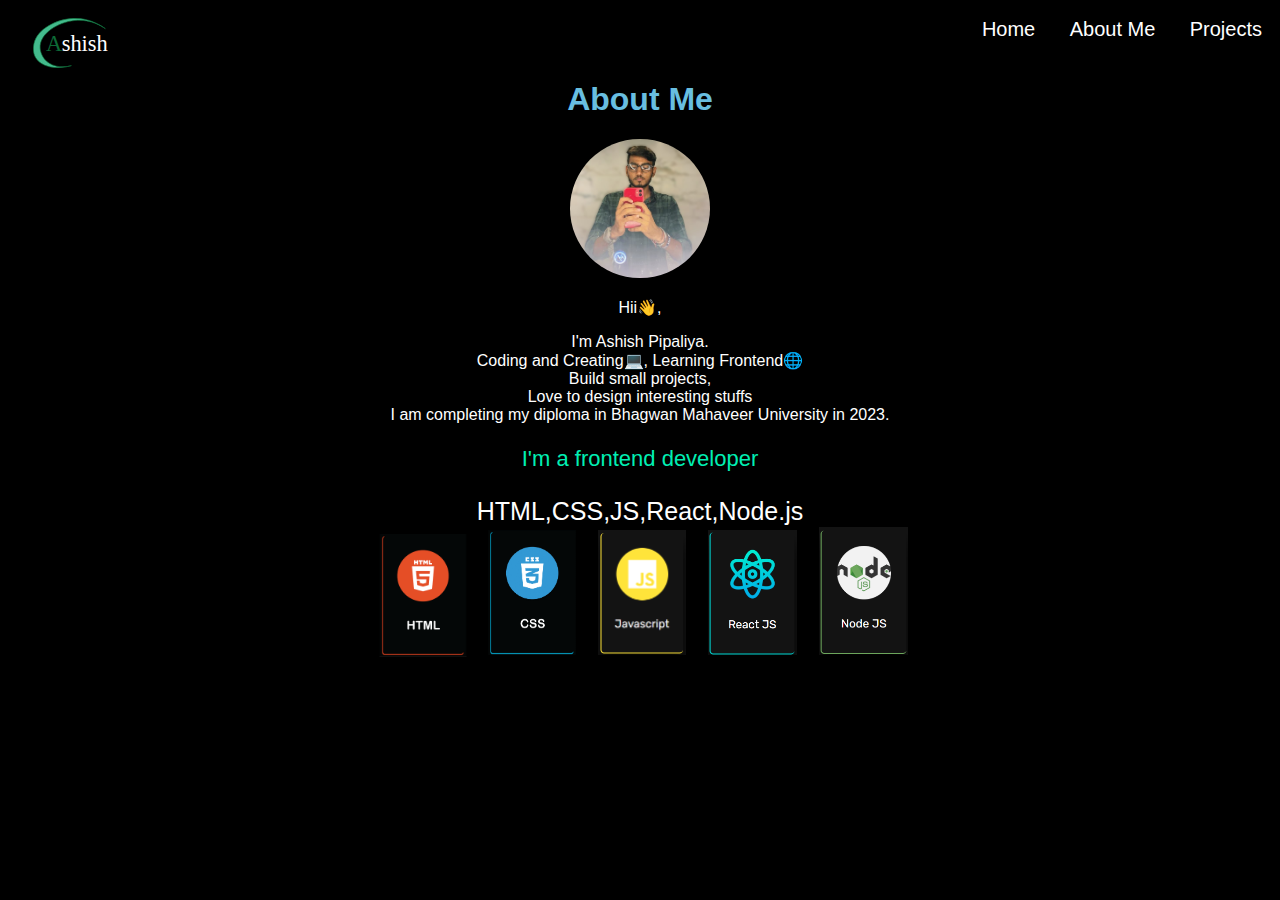
==== portfolio/About Me.html @ c26e16b4 "minor changes" ====
<!DOCTYPE html>
<html lang="en">
  <head>
    <meta charset="UTF-8" />
    <meta name="viewport" content="width=device-width, initial-scale=1.0" />
    <title>About Me</title>
  </head>
  <style>
    body {
      font-family: sans-serif;
      text-align: center;
      background-color: black;
      color: white;
    }

    .nav {
      text-align: right;
      padding: 10px;
    }

    .nav ul {
      list-style: none;
      margin: 0;
      padding: 0;
    }

    .nav li {
      display: inline;
      margin-left: 30px;
    }

    .nav a {
      font-size: 20px;
      text-decoration: none;
      color: white;
    }

    .nav a:hover {
      color: rgb(17, 195, 115);
    }

    #logo {
      width: 6%;
      float: left;
      margin-left: 15px;
    }

    h1 {
      margin-top: 30px;
      color: rgb(104, 190, 224);
    }

    .img1 {
      display: inline-block;
      margin-top: -40px;
    }

    #html {
      width: 9.5%;
      margin-top: 5px;
    }

    #css {
      width: 7%;
      margin-right: 8px;
      margin-bottom: 16px;
    }

    .jrn {
      width: 7%;
      margin: 9px;
      margin-bottom: 16px;
    }

    .me img{
      width: 11%;
      border-radius: 310px;
    }

    #hcjrn{
      font-size: 25px;
    }

    #frontend{
      color: rgb(0, 239, 179);
      font-size: 22px;
    }
  </style>
  <body>
    <div class="nav">
      <ul>
        <img id="logo" src="img/logo2.svg" alt="" />
        <li><a href="#" id="index">Home</a></li>
        <li><a href="#">About Me</a></li>
        <li><a href="#" id="project" target="_blank">Projects</a></li>
      </ul>
    </div>

    <h1>About Me</h1>

    <div class="me">
      <img src="img/me.jpeg" alt="" />
    </div>

    <div class="para">
      <p>Hii👋,</p>
      <p>
        I'm Ashish Pipaliya. <br />
        Coding and Creating💻, Learning Frontend🌐 <br> Build small projects, <br> Love to design interesting stuffs <br>
        I am completing my diploma in Bhagwan Mahaveer University in 2023.
      </p>
      <p id="frontend">I'm a frontend developer</p> 
      <p id="hcjrn">HTML,CSS,JS,React,Node.js</p>
    </div>

    <div class="img1">
      <img id="html" src="img/html.gif" alt="" />
      <img id="css" src="img/CSS1.gif" alt="" />
      <img class="jrn" src="img/js.png" alt="" />
      <img class="jrn" src="img/react.png" alt="" />
      <img class="jrn" src="img/node.png" alt="" />
    </div>

    <script>
      document
        .getElementById("project")
        .addEventListener("click", function () {
          window.open("Project.html", "_blank");
        });

      document.getElementById("index").addEventListener("click", function () {
        window.open("index.html", "_blank");
      });
    </script>
  </body>
</html>
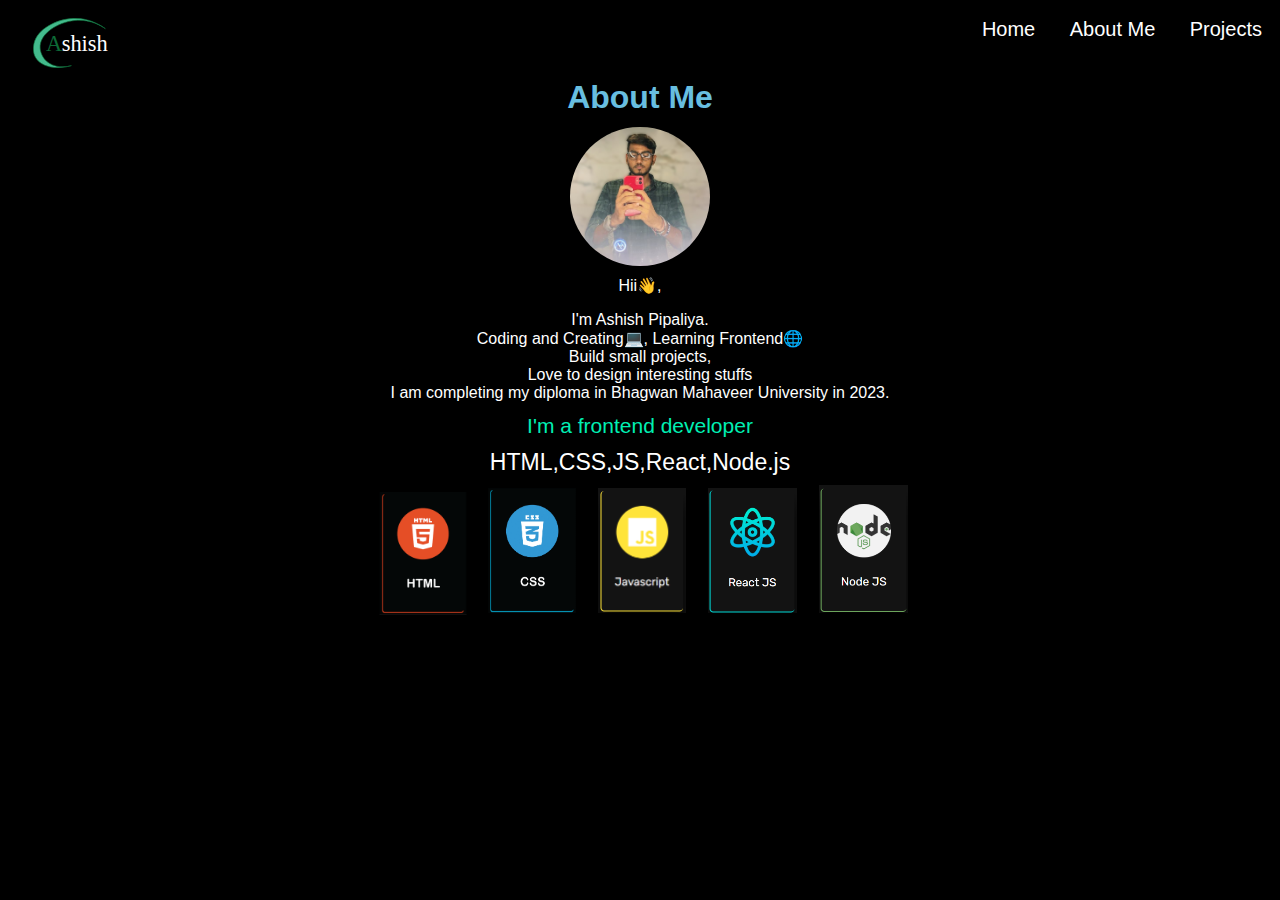
==== commit ce6b3720: "minor changes" ====
--- a/portfolio/About Me.html
+++ b/portfolio/About Me.html
@@ -46,13 +46,13 @@
     }
 
     h1 {
-      margin-top: 30px;
+      margin-top: 28px;
       color: rgb(104, 190, 224);
     }
 
     .img1 {
       display: inline-block;
-      margin-top: -40px;
+      margin-top: -30px;
     }
 
     #html {
@@ -75,15 +75,22 @@
     .me img{
       width: 11%;
       border-radius: 310px;
+      margin-top: -10px;
     }
 
     #hcjrn{
-      font-size: 25px;
+      font-size: 23px;
+      margin-top: -10px;
     }
 
     #frontend{
       color: rgb(0, 239, 179);
-      font-size: 22px;
+      font-size: 21px;
+      margin-top: -4px;
+    }
+
+    .para p{
+      margin-top: 6px;
     }
   </style>
   <body>
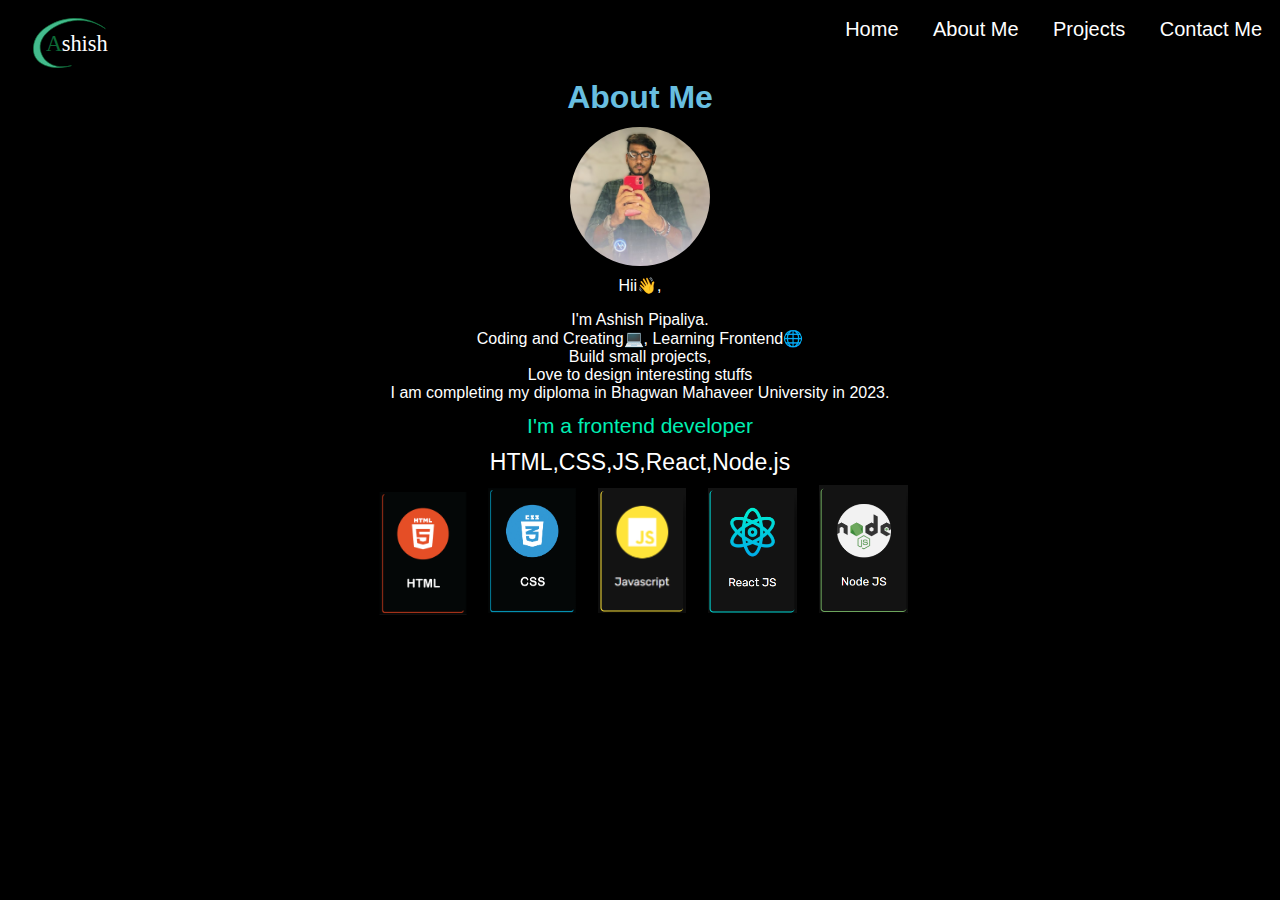
==== commit ac90038c: "minor changes" ====
--- a/portfolio/About Me.html
+++ b/portfolio/About Me.html
@@ -99,7 +99,8 @@
         <img id="logo" src="img/logo2.svg" alt="" />
         <li><a href="#" id="index">Home</a></li>
         <li><a href="#">About Me</a></li>
-        <li><a href="#" id="project" target="_blank">Projects</a></li>
+        <li><a href="#" id="project">Projects</a></li>
+        <li><a href="#" id="contact">Contact Me</a></li>
       </ul>
     </div>
 
@@ -138,6 +139,10 @@
       document.getElementById("index").addEventListener("click", function () {
         window.open("index.html", "_blank");
       });
+
+      document.getElementById("contact").addEventListener("click", function () {
+        window.open("contact.html", "_blank");
+    });
     </script>
   </body>
 </html>
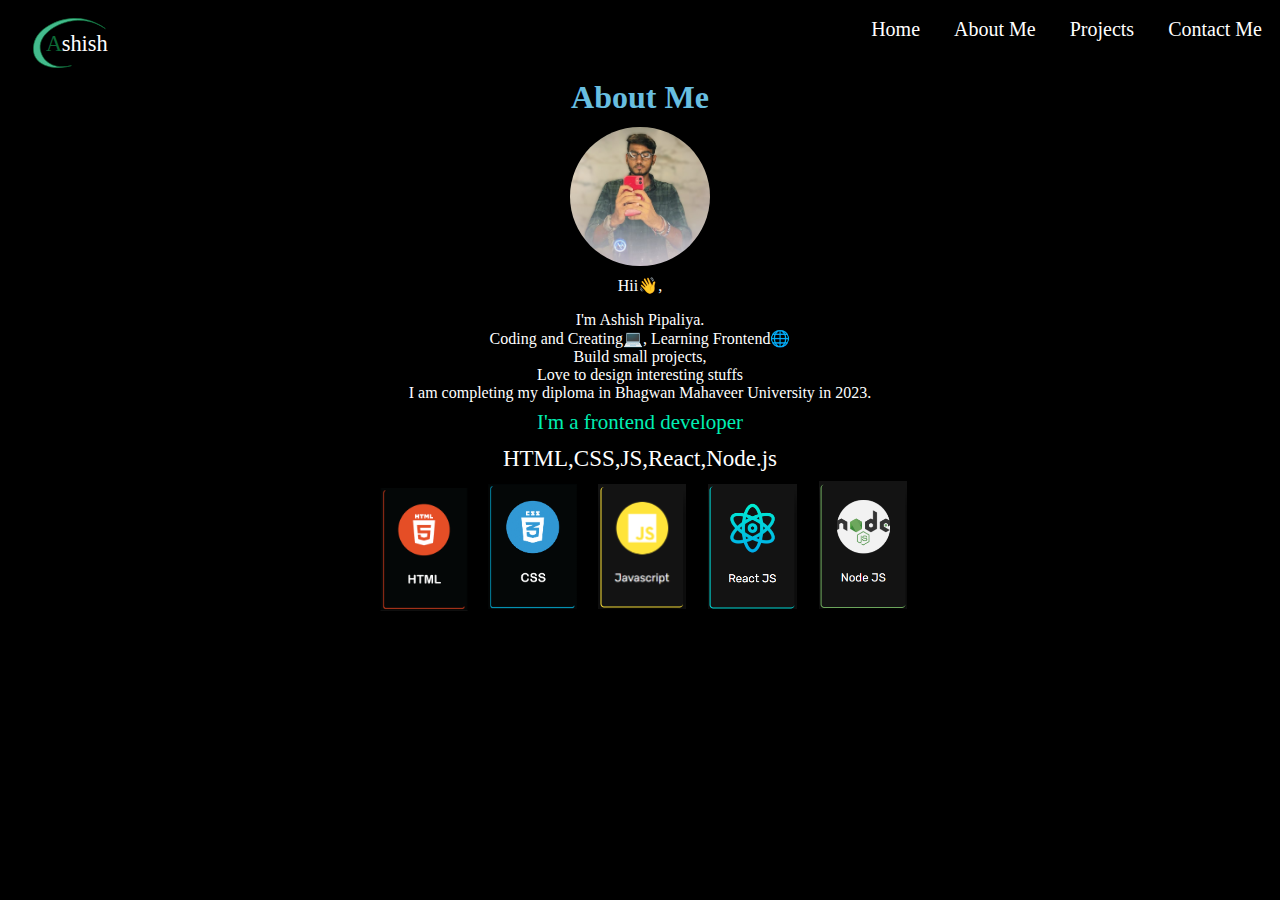
==== commit 16370342: "minor changes" ====
--- a/portfolio/About Me.html
+++ b/portfolio/About Me.html
@@ -7,13 +7,14 @@
   </head>
   <style>
     body {
-      font-family: sans-serif;
+      font-family: math;
       text-align: center;
       background-color: black;
       color: white;
     }
 
     .nav {
+      font-family: math;
       text-align: right;
       padding: 10px;
     }
@@ -86,7 +87,7 @@
     #frontend{
       color: rgb(0, 239, 179);
       font-size: 21px;
-      margin-top: -4px;
+      margin-top: -8px;
     }
 
     .para p{
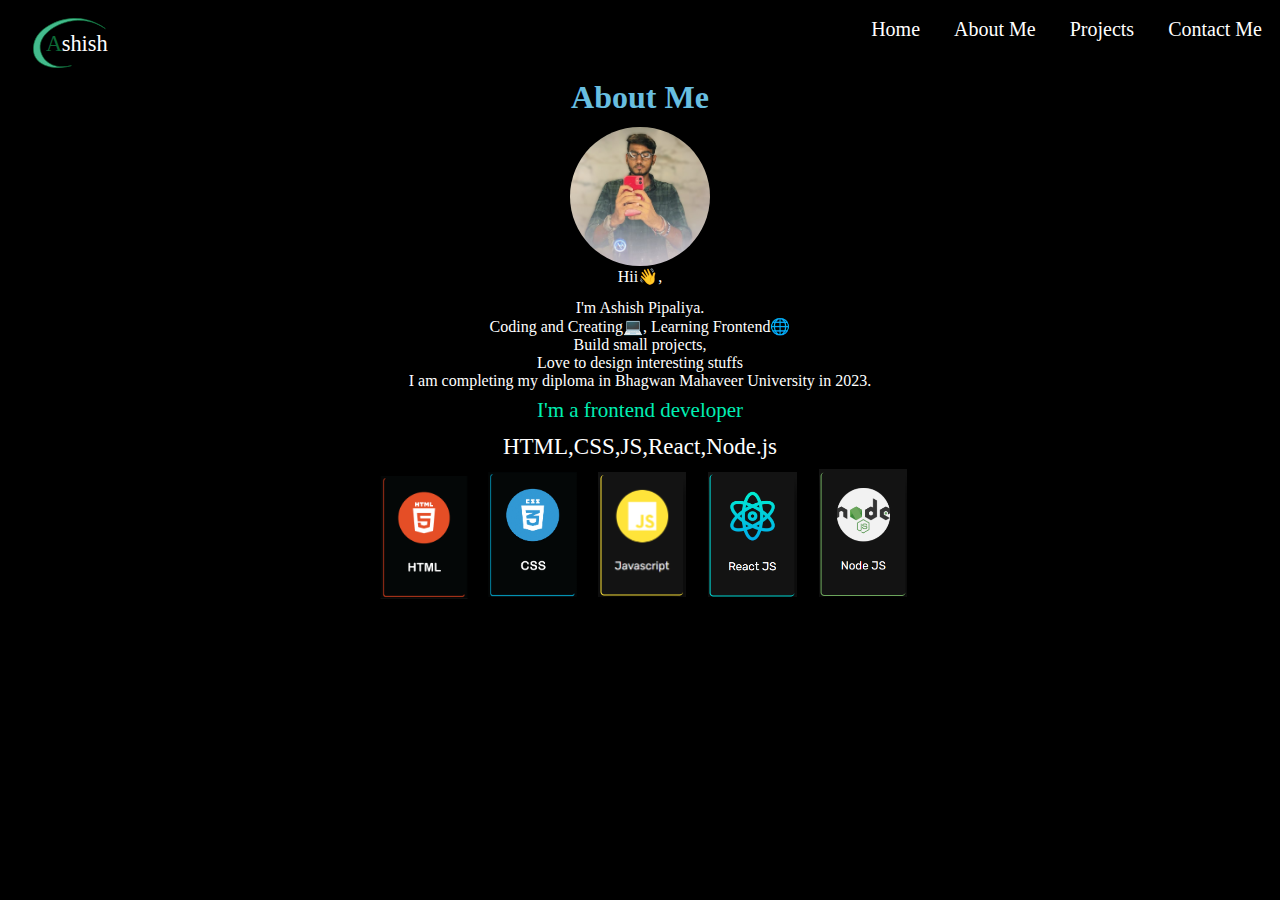
==== commit 9cdd5051: "Minor changes" ====
--- a/portfolio/About Me.html
+++ b/portfolio/About Me.html
@@ -91,7 +91,7 @@
     }
 
     .para p{
-      margin-top: 6px;
+      margin-top: -3px;
     }
   </style>
   <body>
@@ -108,13 +108,13 @@
     <h1>About Me</h1>
 
     <div class="me">
-      <img src="img/me.jpeg" alt="" />
+      <img src="img/me.jpeg" alt=""/>
     </div>
 
     <div class="para">
       <p>Hii👋,</p>
       <p>
-        I'm Ashish Pipaliya. <br />
+        I'm Ashish Pipaliya. <br/>
         Coding and Creating💻, Learning Frontend🌐 <br> Build small projects, <br> Love to design interesting stuffs <br>
         I am completing my diploma in Bhagwan Mahaveer University in 2023.
       </p>
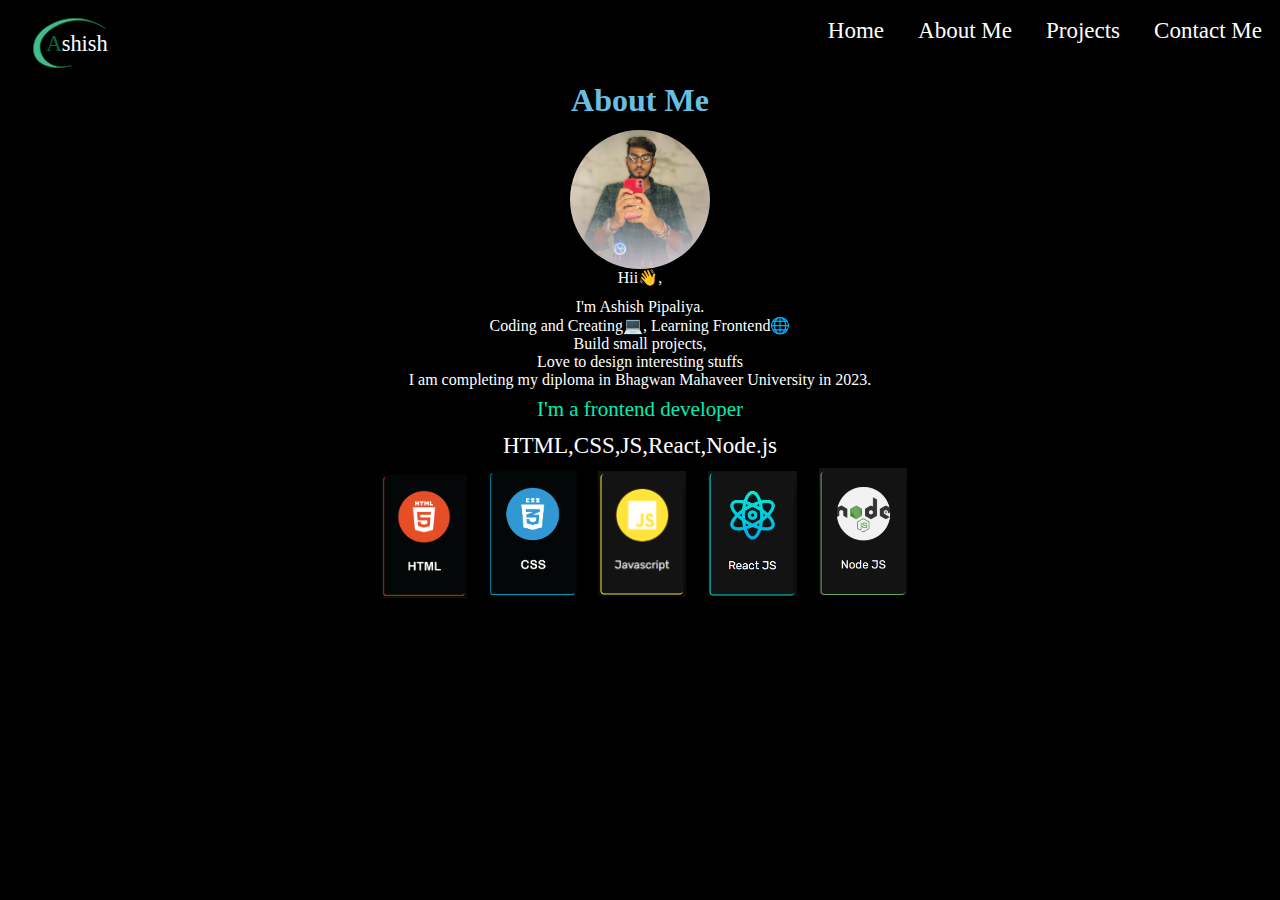
==== commit 40bee279: "Minor changes" ====
--- a/portfolio/About Me.html
+++ b/portfolio/About Me.html
@@ -31,7 +31,7 @@
     }
 
     .nav a {
-      font-size: 20px;
+      font-size: 23px;
       text-decoration: none;
       color: white;
     }
@@ -91,7 +91,7 @@
     }
 
     .para p{
-      margin-top: -3px;
+      margin-top: -5px;
     }
   </style>
   <body>
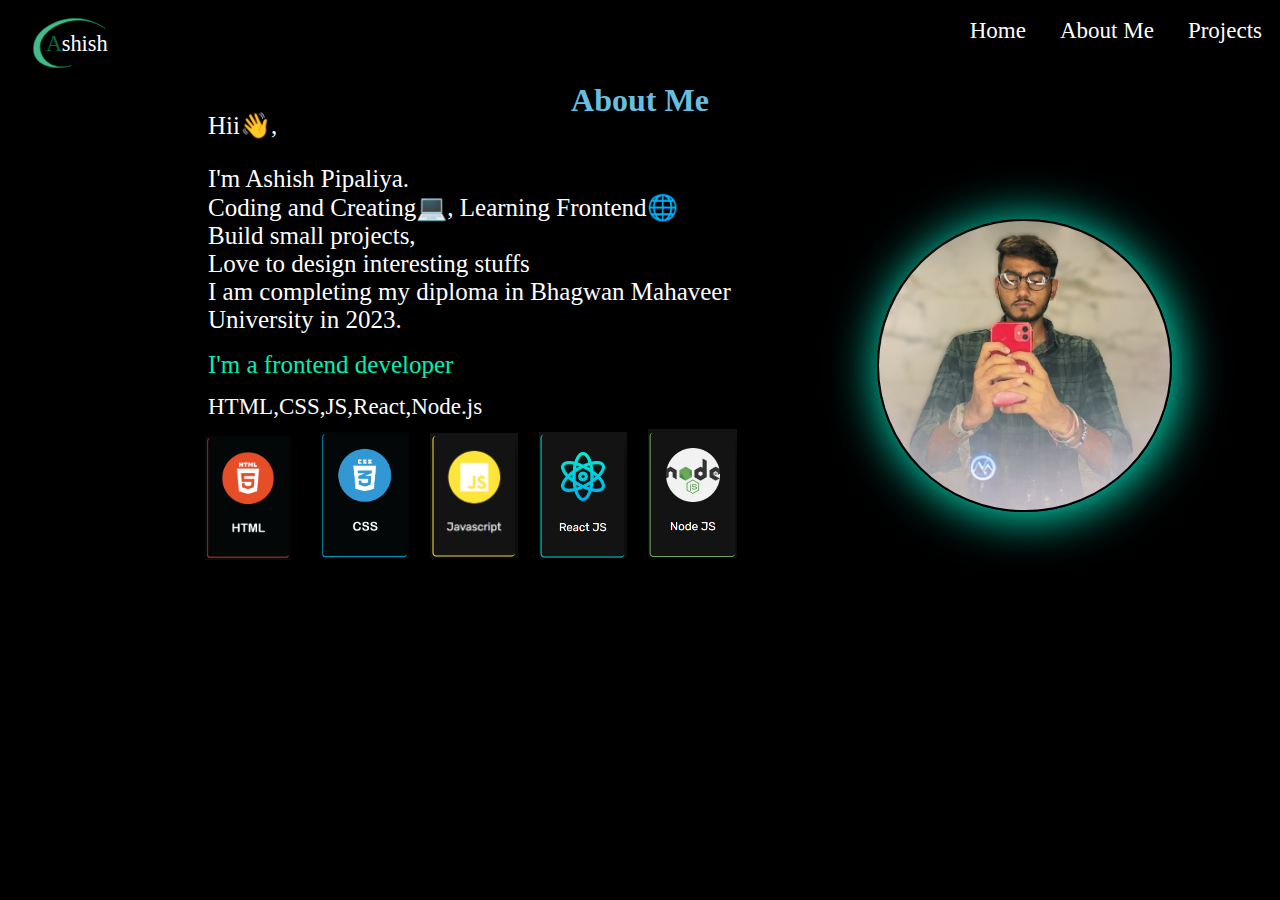
==== commit 026d22c3: "Minor changes" ====
--- a/portfolio/About Me.html
+++ b/portfolio/About Me.html
@@ -6,93 +6,113 @@
     <title>About Me</title>
   </head>
   <style>
-    body {
-      font-family: math;
-      text-align: center;
-      background-color: black;
-      color: white;
-    }
+        body {
+          font-family: math;
+          text-align: center;
+          background-color: black;
+          color: white;
+        }
 
-    .nav {
-      font-family: math;
-      text-align: right;
-      padding: 10px;
-    }
+        .nav {
+          font-family: math;
+          text-align: right;
+          padding: 10px;
+        }
 
-    .nav ul {
-      list-style: none;
-      margin: 0;
-      padding: 0;
-    }
+        .nav ul {
+          list-style: none;
+          margin: 0;
+          padding: 0;
+        }
 
-    .nav li {
-      display: inline;
-      margin-left: 30px;
-    }
+        .nav li {
+          display: inline;
+          margin-left: 30px;
+        }
 
-    .nav a {
-      font-size: 23px;
-      text-decoration: none;
-      color: white;
-    }
+        .nav a {
+          font-size: 23px;
+          text-decoration: none;
+          color: white;
+        }
 
-    .nav a:hover {
-      color: rgb(17, 195, 115);
-    }
+        .nav a:hover {
+          color: rgb(17, 195, 115);
+        }
 
-    #logo {
-      width: 6%;
-      float: left;
-      margin-left: 15px;
-    }
+        #logo {
+          width: 6%;
+          float: left;
+          margin-left: 15px;
+        }
 
-    h1 {
-      margin-top: 28px;
-      color: rgb(104, 190, 224);
-    }
+        h1 {
+          margin-top: 28px;
+          color: rgb(104, 190, 224);
+        }
 
-    .img1 {
-      display: inline-block;
-      margin-top: -30px;
-    }
+        .img1 {
+          text-align: left;
+          margin-top: -30px;
+        }
 
-    #html {
-      width: 9.5%;
-      margin-top: 5px;
-    }
+        .img1 img {
+          margin-right: 8px; 
+        }
 
-    #css {
-      width: 7%;
-      margin-right: 8px;
-      margin-bottom: 16px;
-    }
+        #html {
+          width: 9.5%;
+          margin-top: 5px;
+          margin-left: 180px;
+        }
 
-    .jrn {
-      width: 7%;
-      margin: 9px;
-      margin-bottom: 16px;
-    }
+        #css {
+          width: 7%;
+          margin-right: 8px;
+          margin-bottom: 16px;
+        }
 
-    .me img{
-      width: 11%;
-      border-radius: 310px;
-      margin-top: -10px;
-    }
+        .jrn {
+          width: 7%;
+          margin: 9px;
+          margin-bottom: 16px;
+        }
 
-    #hcjrn{
-      font-size: 23px;
-      margin-top: -10px;
-    }
+        .me img{
+          width: 25%;
+          border-radius: 310px;
+          border: 2px solid black;
+          box-shadow: 3px 3px 50px rgb(0, 255, 213);
+        }
 
-    #frontend{
-      color: rgb(0, 239, 179);
-      font-size: 21px;
-      margin-top: -8px;
-    }
+        .me {
+          text-align: right;
+          margin-right: 100px;
+          margin-top: 100px;
+        }
 
-    .para p{
-      margin-top: -5px;
-    }
+        #hcjrn{
+          font-size: 23px;
+          margin-top: -10px;
+        }
+
+        #frontend{
+          color: rgb(0, 239, 179);
+          font-size: 25px;
+          margin-top: -8px;
+        }
+
+        .para p{
+          font-size: 25px;
+        }
+
+        .para {
+         text-align: left;
+         width: 50%;
+         margin-bottom: 10px;
+         margin-top: -430px;
+         margin-left: 200px;
+        }
   </style>
   <body>
     <div class="nav">
@@ -101,24 +121,25 @@
         <li><a href="#" id="index">Home</a></li>
         <li><a href="#">About Me</a></li>
         <li><a href="#" id="project">Projects</a></li>
-        <li><a href="#" id="contact">Contact Me</a></li>
       </ul>
     </div>
 
     <h1>About Me</h1>
 
     <div class="me">
-      <img src="img/me.jpeg" alt=""/>
+      <img src="img/me.jpeg" alt="" />
     </div>
 
     <div class="para">
       <p>Hii👋,</p>
       <p>
-        I'm Ashish Pipaliya. <br/>
-        Coding and Creating💻, Learning Frontend🌐 <br> Build small projects, <br> Love to design interesting stuffs <br>
+        I'm Ashish Pipaliya. <br />
+        Coding and Creating💻, Learning Frontend🌐 <br />
+        Build small projects, <br />
+        Love to design interesting stuffs <br />
         I am completing my diploma in Bhagwan Mahaveer University in 2023.
       </p>
-      <p id="frontend">I'm a frontend developer</p> 
+      <p id="frontend">I'm a frontend developer</p>
       <p id="hcjrn">HTML,CSS,JS,React,Node.js</p>
     </div>
 
@@ -131,19 +152,13 @@
     </div>
 
     <script>
-      document
-        .getElementById("project")
-        .addEventListener("click", function () {
-          window.open("Project.html", "_blank");
-        });
+      document.getElementById("project").addEventListener("click", function () {
+        window.open("Project.html", "_blank");
+      });
 
       document.getElementById("index").addEventListener("click", function () {
         window.open("index.html", "_blank");
       });
-
-      document.getElementById("contact").addEventListener("click", function () {
-        window.open("contact.html", "_blank");
-    });
     </script>
   </body>
 </html>
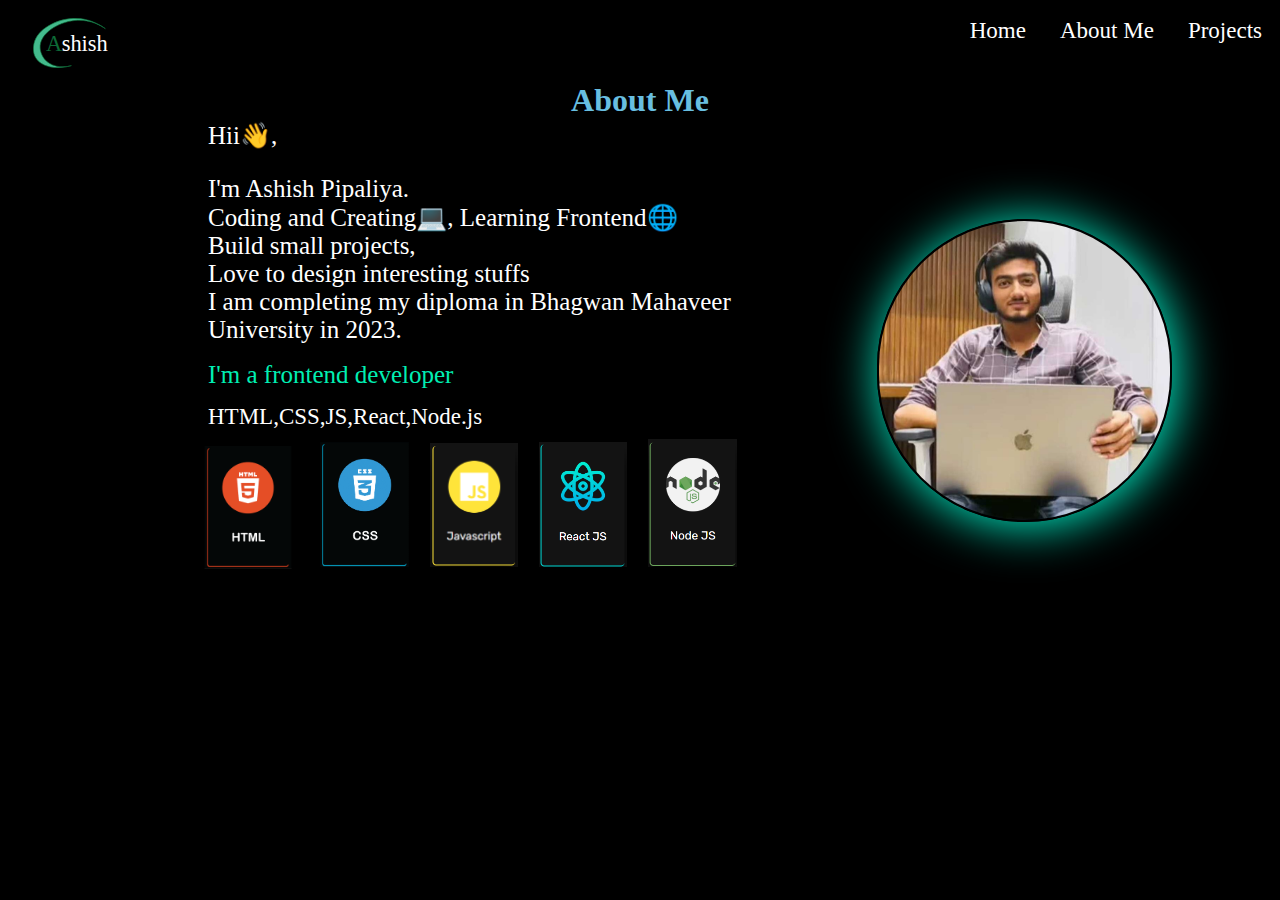
==== commit 7738dd63: "Minor changes" ====
--- a/portfolio/About Me.html
+++ b/portfolio/About Me.html
@@ -80,7 +80,7 @@
 
         .me img{
           width: 25%;
-          border-radius: 310px;
+          border-radius: 410px;
           border: 2px solid black;
           box-shadow: 3px 3px 50px rgb(0, 255, 213);
         }
@@ -127,7 +127,7 @@
     <h1>About Me</h1>
 
     <div class="me">
-      <img src="img/me.jpeg" alt="" />
+      <img src="img/mypic.jpg" alt="" />
     </div>
 
     <div class="para">
